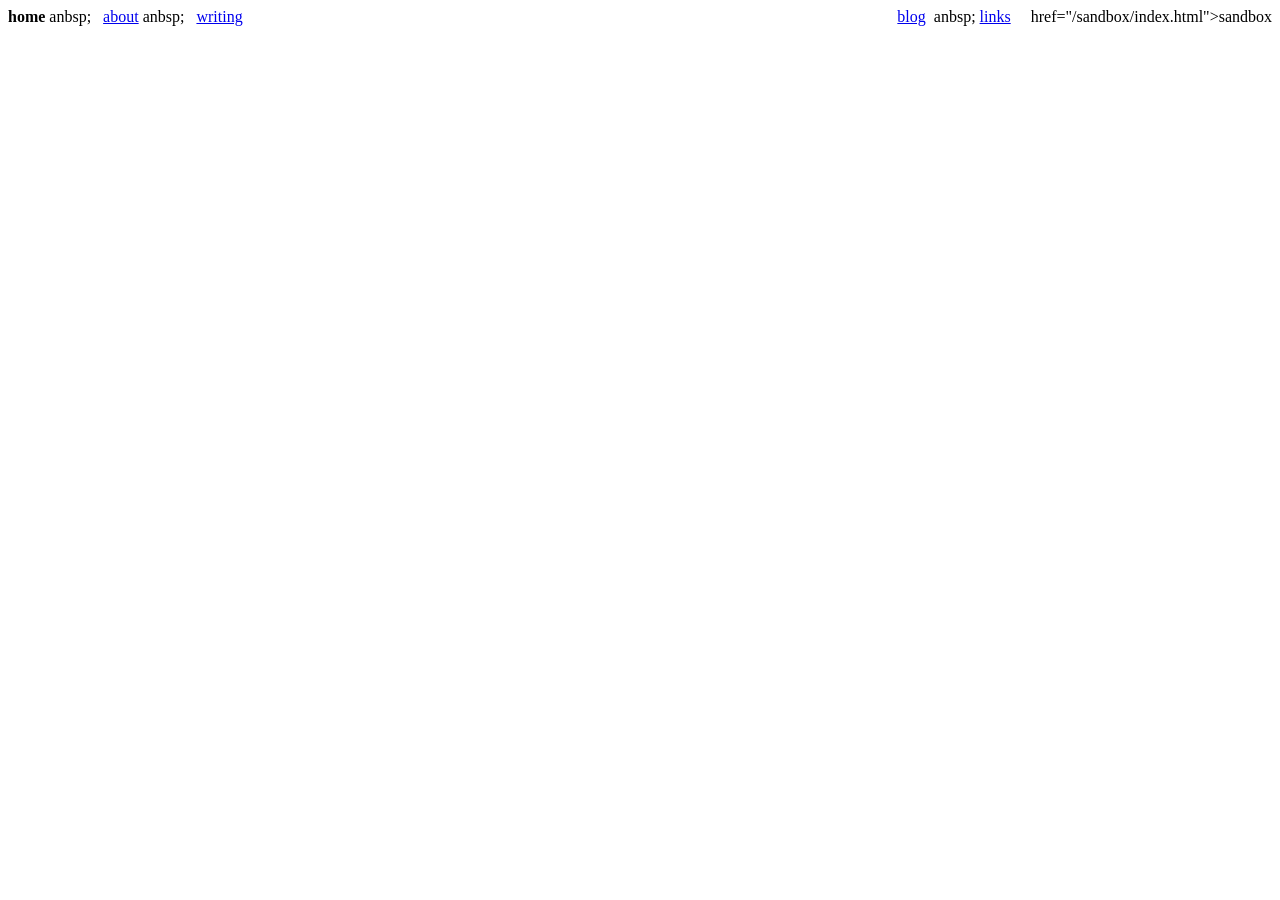
==== index.html @ e710d17e "Create index.html" ====
<DOCTYPE html>
<html>
    <head>
        <meta charset="UTF-8">
        <meta name="viewport" content ="width=device-width, initial-scale=1.0">
        <title>portfolio</title>
        <link href="/style.css" rel ="stylesheet" type="text/css" media="all">
    </head>
    <body>
        <p class="header"><strong>home </strong> anbsp; &nbsp; <a href="/about/index.html">about</a> anbsp; &nbsp; <a href="/writing/index.html">writing</a> <span style=float:right><a href="/blog/index.html">blog</a> &nbsp;anbsp; <a href="/links/index.html">links</a> &nbsp; &nbsp; <a>href="/sandbox/index.html">sandbox</a></span></p> <!--header -->
        <br>
    </body>
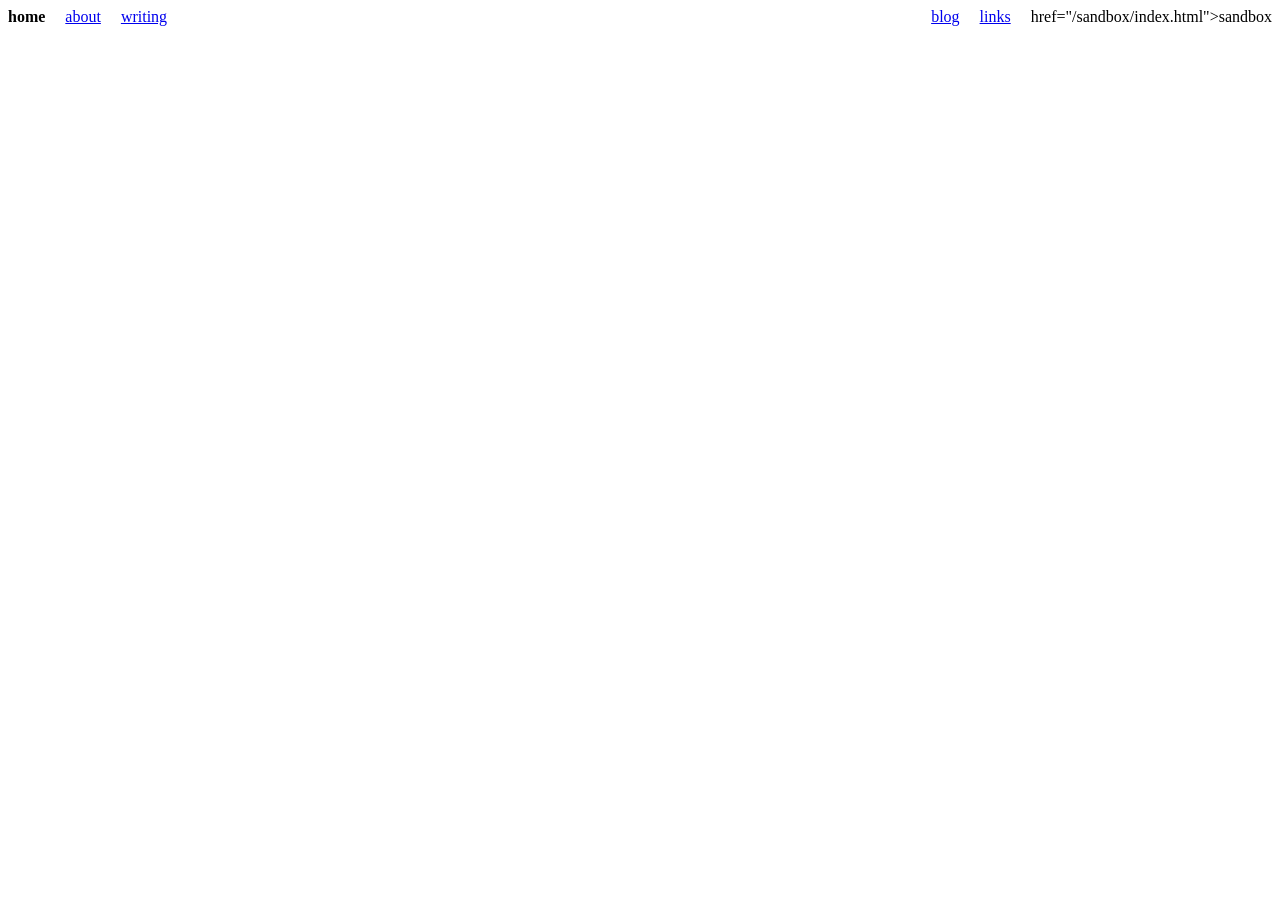
==== commit 58704778: "Update index.html" ====
--- a/index.html
+++ b/index.html
@@ -8,6 +8,6 @@
         <link href="/style.css" rel ="stylesheet" type="text/css" media="all">
     </head>
     <body>
-        <p class="header"><strong>home </strong> anbsp; &nbsp; <a href="/about/index.html">about</a> anbsp; &nbsp; <a href="/writing/index.html">writing</a> <span style=float:right><a href="/blog/index.html">blog</a> &nbsp;anbsp; <a href="/links/index.html">links</a> &nbsp; &nbsp; <a>href="/sandbox/index.html">sandbox</a></span></p> <!--header -->
+        <p class="header"><strong>home </strong> &nbsp; &nbsp; <a href="/about/index.html">about</a> &nbsp; &nbsp; <a href="/writing/index.html">writing</a> <span style=float:right><a href="/blog/index.html">blog</a> &nbsp; &nbsp; <a href="/links/index.html">links</a> &nbsp; &nbsp; <a>href="/sandbox/index.html">sandbox</a></span></p> <!--header -->
         <br>
     </body>
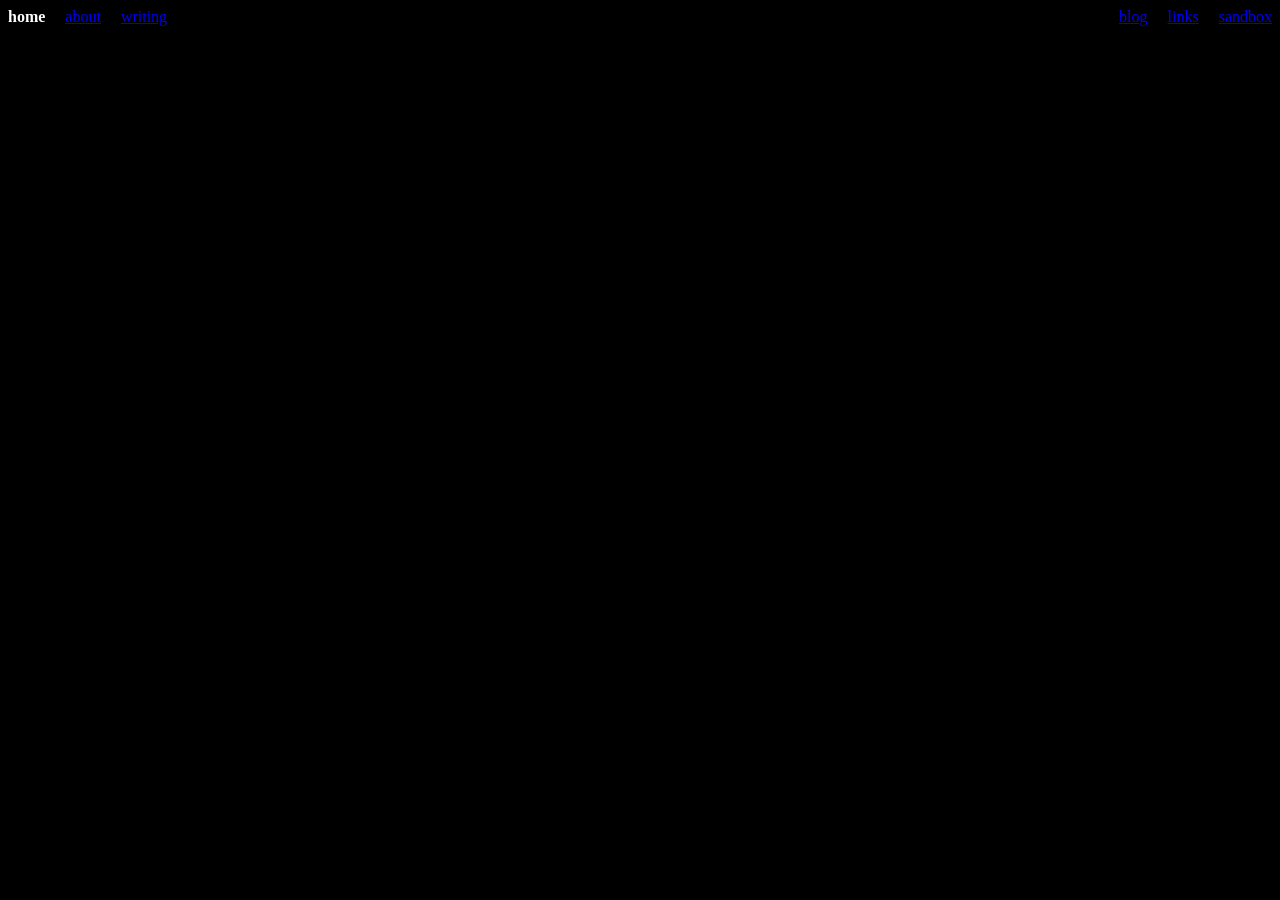
==== commit 668773ac: "Update index.html kill me" ====
--- a/index.html
+++ b/index.html
@@ -5,9 +5,42 @@
         <meta charset="UTF-8">
         <meta name="viewport" content ="width=device-width, initial-scale=1.0">
         <title>portfolio</title>
-        <link href="/style.css" rel ="stylesheet" type="text/css" media="all">
+        <style>
+            body {
+                background-color: black;
+                color: white;
+                font-family: Gill Sans,
+            }
+            a:visited {
+                color: white;
+            ｝
+            a:link {
+                color: white;
+            }
+            .header {
+                display: block;
+                width: 700px;
+                padding: 10px;
+                border: 5px solid white;
+                margin: 0 auto;
+            }
+            .block {
+                display: block;
+                width: 600px;
+                padding: 10px;
+                border: 5px solid white;
+                margin: 0 auto;
+            }
+            .date {
+                display: block;
+                float: right;
+                padding: 10px;
+                border: 5px solid white;
+                margin: 0 auto;
+            }
+        </style>
     </head>
     <body>
-        <p class="header"><strong>home </strong> &nbsp; &nbsp; <a href="/about/index.html">about</a> &nbsp; &nbsp; <a href="/writing/index.html">writing</a> <span style=float:right><a href="/blog/index.html">blog</a> &nbsp; &nbsp; <a href="/links/index.html">links</a> &nbsp; &nbsp; <a>href="/sandbox/index.html">sandbox</a></span></p> <!--header -->
+        <p class="header"><strong>home </strong> &nbsp; &nbsp; <a href="/about/index.html">about</a> &nbsp; &nbsp; <a href="/writing/index.html">writing</a> <span style=float:right><a href="/blog/index.html">blog</a> &nbsp; &nbsp; <a href="/links/index.html">links</a> &nbsp; &nbsp; <a href="/sandbox/index.html">sandbox</a></span></p> <!--header -->
         <br>
     </body>
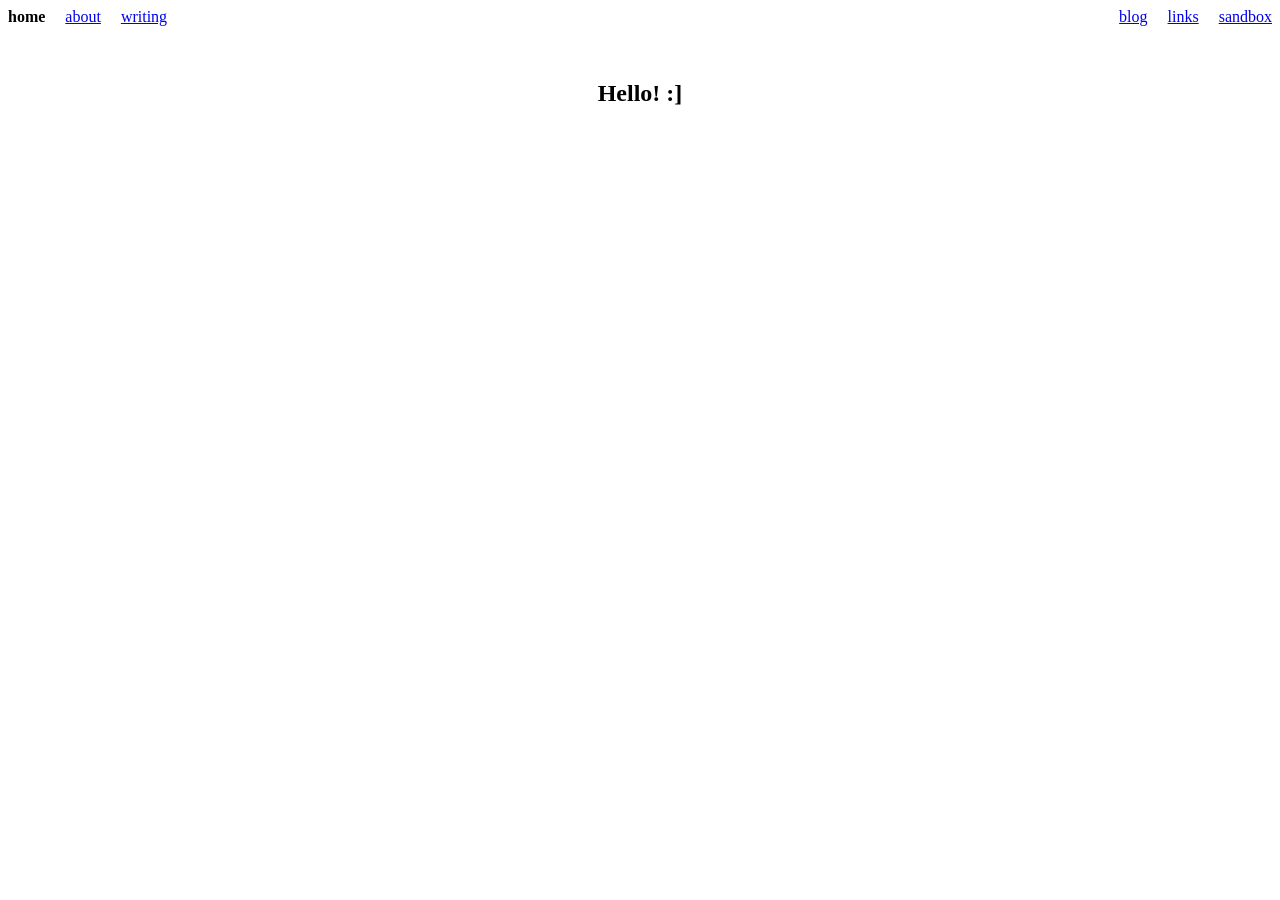
==== commit 60d86dde: "Update index.html" ====
--- a/index.html
+++ b/index.html
@@ -1,46 +1,14 @@
-
 <DOCTYPE html>
 <html>
     <head>
         <meta charset="UTF-8">
         <meta name="viewport" content ="width=device-width, initial-scale=1.0">
         <title>portfolio</title>
-        <style>
-            body {
-                background-color: black;
-                color: white;
-                font-family: Gill Sans,
-            }
-            a:visited {
-                color: white;
-            ｝
-            a:link {
-                color: white;
-            }
-            .header {
-                display: block;
-                width: 700px;
-                padding: 10px;
-                border: 5px solid white;
-                margin: 0 auto;
-            }
-            .block {
-                display: block;
-                width: 600px;
-                padding: 10px;
-                border: 5px solid white;
-                margin: 0 auto;
-            }
-            .date {
-                display: block;
-                float: right;
-                padding: 10px;
-                border: 5px solid white;
-                margin: 0 auto;
-            }
-        </style>
     </head>
     <body>
         <p class="header"><strong>home </strong> &nbsp; &nbsp; <a href="/about/index.html">about</a> &nbsp; &nbsp; <a href="/writing/index.html">writing</a> <span style=float:right><a href="/blog/index.html">blog</a> &nbsp; &nbsp; <a href="/links/index.html">links</a> &nbsp; &nbsp; <a href="/sandbox/index.html">sandbox</a></span></p> <!--header -->
         <br>
-    </body>+        <div class="block">
+            <h2 style="text-align: center;">Hello! :]</h2>
+        </div>
+    </body>
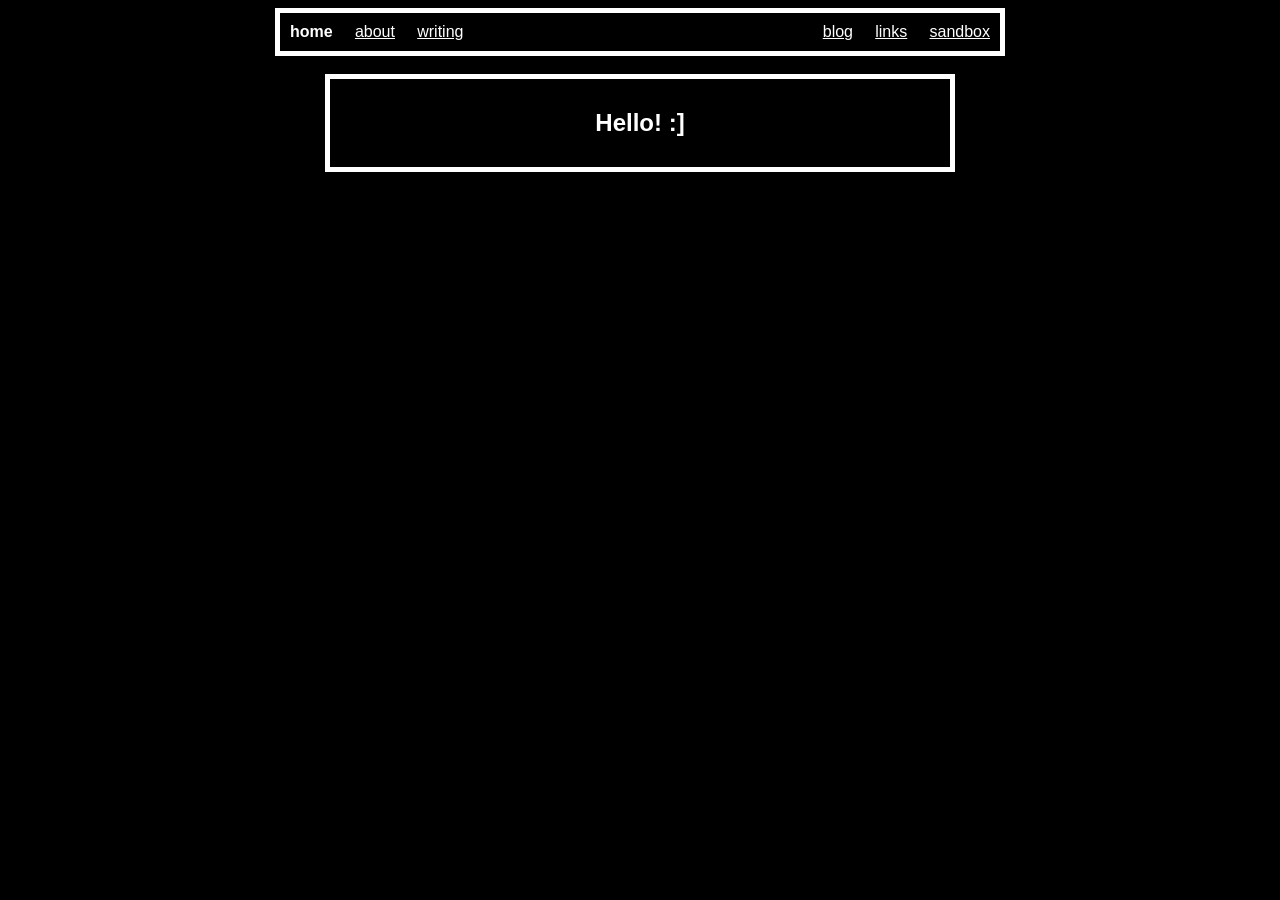
==== commit 326bb22b: "Update index.html" ====
--- a/index.html
+++ b/index.html
@@ -4,9 +4,10 @@
         <meta charset="UTF-8">
         <meta name="viewport" content ="width=device-width, initial-scale=1.0">
         <title>portfolio</title>
+        <link rel="stylesheet" href="style.css">
     </head>
     <body>
-        <p class="header"><strong>home </strong> &nbsp; &nbsp; <a href="/about/index.html">about</a> &nbsp; &nbsp; <a href="/writing/index.html">writing</a> <span style=float:right><a href="/blog/index.html">blog</a> &nbsp; &nbsp; <a href="/links/index.html">links</a> &nbsp; &nbsp; <a href="/sandbox/index.html">sandbox</a></span></p> <!--header -->
+        <p class="header"><strong>home </strong> &nbsp; &nbsp; <a href="/blog/about.html">about</a> &nbsp; &nbsp; <a href="/blog/writing.html">writing</a> <span style=float:right><a href="/blog/blog.html">blog</a> &nbsp; &nbsp; <a href="/blog/links.html">links</a> &nbsp; &nbsp; <a href="/blog/sandbox.html">sandbox</a></span></p> <!--header -->
         <br>
         <div class="block">
             <h2 style="text-align: center;">Hello! :]</h2>
--- a/style.css
+++ b/style.css
@@ -0,0 +1,29 @@
+body {
+    background-color: black;
+    color: white;
+    font-family: "Helvetica";
+}
+a {
+    color: white;
+}
+.header {
+    display: block;
+    width: 700px;
+    padding: 10px;
+    border: 5px solid white;
+    margin: 0 auto;
+}
+.block {
+    display: block;
+    width: 600px;
+    padding: 10px;
+    border: 5px solid white;
+    margin: 0 auto;
+}
+.date {
+    display: block;
+    float: right;
+    padding: 10px;
+    border: 5px solid white;
+    margin: 0 auto;
+}
